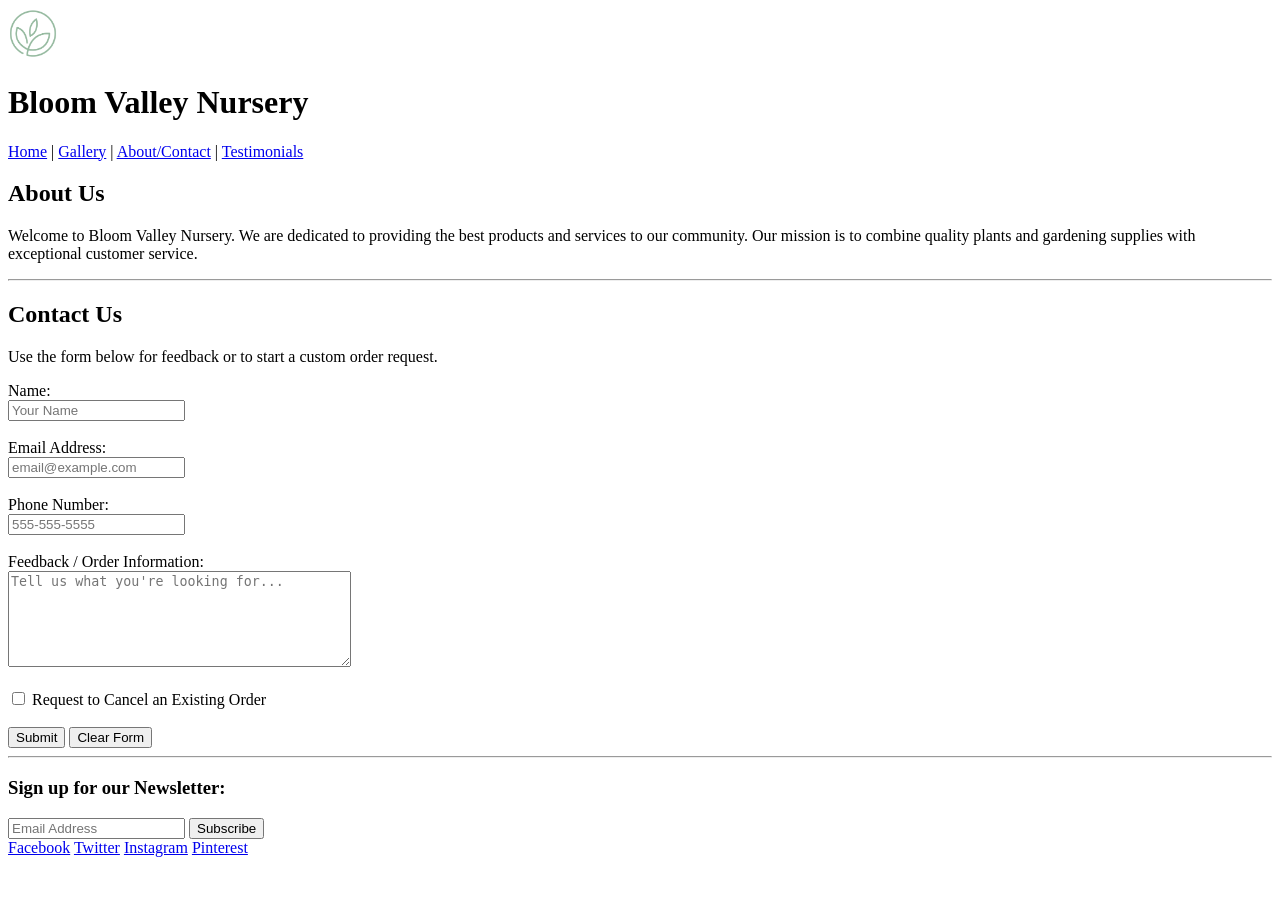
==== contact.html @ 154b28f0 "Initial files" ====
<!DOCTYPE html>
<html lang="en">
<head>
    <meta charset="UTF-8">
    <title>About & Contact | Bloom Valley Nursery</title>
</head>
<body>

    <header>
        <img src="images/logo.png" alt="Client Logo" width="50">
        <h1>Bloom Valley Nursery</h1>
        <nav>
            <a href="index.html">Home</a> | 
            <a href="gallery.html">Gallery</a> | 
            <a href="contact.html">About/Contact</a> | 
            <a href="testimonials.html">Testimonials</a>
        </nav>
    </header>

    <main>
        <section id="about-us">
            <h2>About Us</h2>
            <p>Welcome to Bloom Valley Nursery. We are dedicated to providing the best products and 
               services to our community. Our mission is to combine quality plants and gardening supplies 
               with exceptional customer service.</p>
        </section>

        <hr>

        <section id="contact-form">
            <h2>Contact Us</h2>
            <p>Use the form below for feedback or to start a custom order request.</p>
            
            <form>
                <label for="full-name">Name:</label><br>
                <input type="text" id="full-name" name="full-name" placeholder="Your Name" required><br><br>

                <label for="email-address">Email Address:</label><br>
                <input type="email" id="email-address" name="email-address" placeholder="email@example.com" required><br><br>

                <label for="phone-number">Phone Number:</label><br>
                <input type="tel" id="phone-number" name="phone-number" placeholder="555-555-5555"><br><br>

                <label for="order-info">Feedback / Order Information:</label><br>
                <textarea id="order-info" name="order-info" rows="6" cols="40" placeholder="Tell us what you're looking for..."></textarea><br><br>

                <input type="checkbox" id="cancel-request" name="cancel-request">
                <label for="cancel-request">Request to Cancel an Existing Order</label><br><br>

                <button type="submit">Submit</button>
                <button type="reset">Clear Form</button>
            </form>
        </section>

        <hr>

        <section id="newsletter">
            <h3>Sign up for our Newsletter:</h3>
            <form>
                <input type="email" placeholder="Email Address">
                <button type="submit">Subscribe</button>
            </form>
        </section>
    </main>

    <footer>
        <nav>
            <a href="#">Facebook</a>
            <a href="#">Twitter</a>
            <a href="#">Instagram</a>
            <a href="#">Pinterest</a>
        </nav>
    </footer>

</body>
</html>
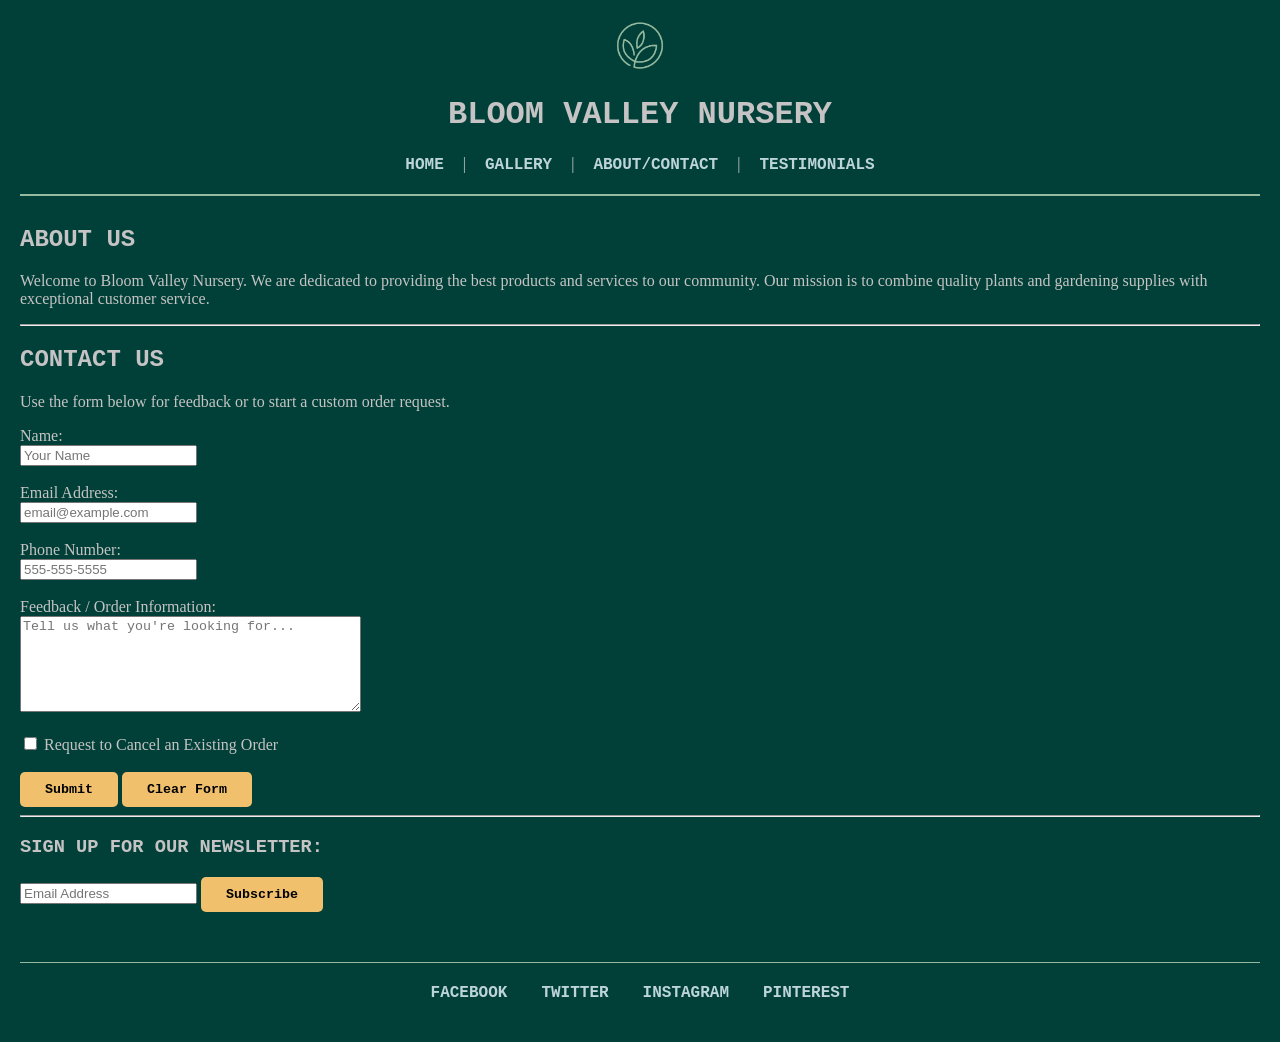
==== commit 0e5839e9: "Please enter the commit message for your changes. Lines starting  with '' will be ignored, and an em" ====
--- a/contact.html
+++ b/contact.html
@@ -2,6 +2,7 @@
 <html lang="en">
 <head>
     <meta charset="UTF-8">
+    <link rel="stylesheet" href="style.css">
     <title>About & Contact | Bloom Valley Nursery</title>
 </head>
 <body>
--- a/style.css
+++ b/style.css
@@ -0,0 +1,126 @@
+/* General Page Styling */
+body {
+    background-color: #014038; /* Canopy Green */
+    color: #C5C3C3;            /* Willow Gray */
+    font-family: "Comic Sans MS", "Comic Sans", cursive; /* General Text */
+    margin: 0;
+    padding: 20px;
+}
+
+/* Typography for Headers */
+h1, h2, h3, nav a {
+    font-family: "Courier New", Courier, monospace;
+    font-weight: bold;
+    text-transform: uppercase;
+}
+
+/* Header & Navigation */
+header {
+    text-align: center;
+    border-bottom: 2px solid #96BAA0; /* Meadow Mist accent */
+    padding-bottom: 20px;
+    margin-bottom: 30px;
+}
+
+nav a {
+    color: #BDD4DA; /* Sky Bloom */
+    text-decoration: none;
+    margin: 0 15px;
+}
+
+nav a:hover {
+    color: #F0C06D; /* Sunlit Petal */
+}
+
+/* Promo Row */
+/* Container for the promo boxes */
+#promos {
+    display: flex;               
+    justify-content: center;     
+    align-items: center;         
+    gap: 20px;                   
+    margin: 20px 0;
+    flex-wrap: nowrap;           
+}
+
+/* The individual boxes around the images */
+#promos div {
+    background-color: #96BAA0;   /* Meadow Mist */
+    padding: 10px;
+    border-radius: 8px;
+    width: 120px;                
+    text-align: center;
+}
+
+#promos img {
+    max-width: 100%;             
+    height: auto;
+    border-radius: 4px;
+}
+
+/* Hero Section */
+#hero {
+    display: flex;
+    align-items: center;
+    justify-content: space-between;
+    gap: 40px;
+    background-color: rgba(247, 247, 247, 0.1); /* Cloudy Gray with transparency */
+    padding: 40px;
+    border-radius: 15px;
+}
+
+#hero img {
+    border: 5px solid #F0C06D; /* Sunlit Petal frame */
+}
+
+button {
+    background-color: #F0C06D; /* Sunlit Petal */
+    font-family: "Courier New", Courier, monospace;
+    font-weight: bold;
+    padding: 10px 25px;
+    border: none;
+    cursor: pointer;
+    border-radius: 5px;
+}
+
+/* Value Perks & Highlights */
+#value-perks {
+    display: flex;               
+    justify-content: space-around; 
+    align-items: center;         
+    padding: 30px 0;
+    margin-top: 20px;
+    border-top: 2px solid #96BAA0; /* Meadow Mist divider line */
+}
+
+#value-perks h2 {
+    font-family: "Courier New", Courier, monospace;
+    font-weight: bold;
+    color: #C5C3C3;              /* Willow Gray */
+    margin: 0;
+    flex: 1;                     
+    text-align: left;
+}
+
+#value-perks div {
+    font-family: "Comic Sans MS", cursive;
+    color: #C5C3C3;              /* Willow Gray */
+    flex: 1;                     
+    text-align: center;          
+    font-size: 1.1rem;
+}
+
+/* Categories List */
+#categories {
+    display: flex;
+    justify-content: center;
+    gap: 100px;
+}
+
+/* Footer */
+footer {
+    text-align: center;
+    margin-top: 50px;
+    padding: 20px;
+    border-top: 1px solid #96BAA0;
+}
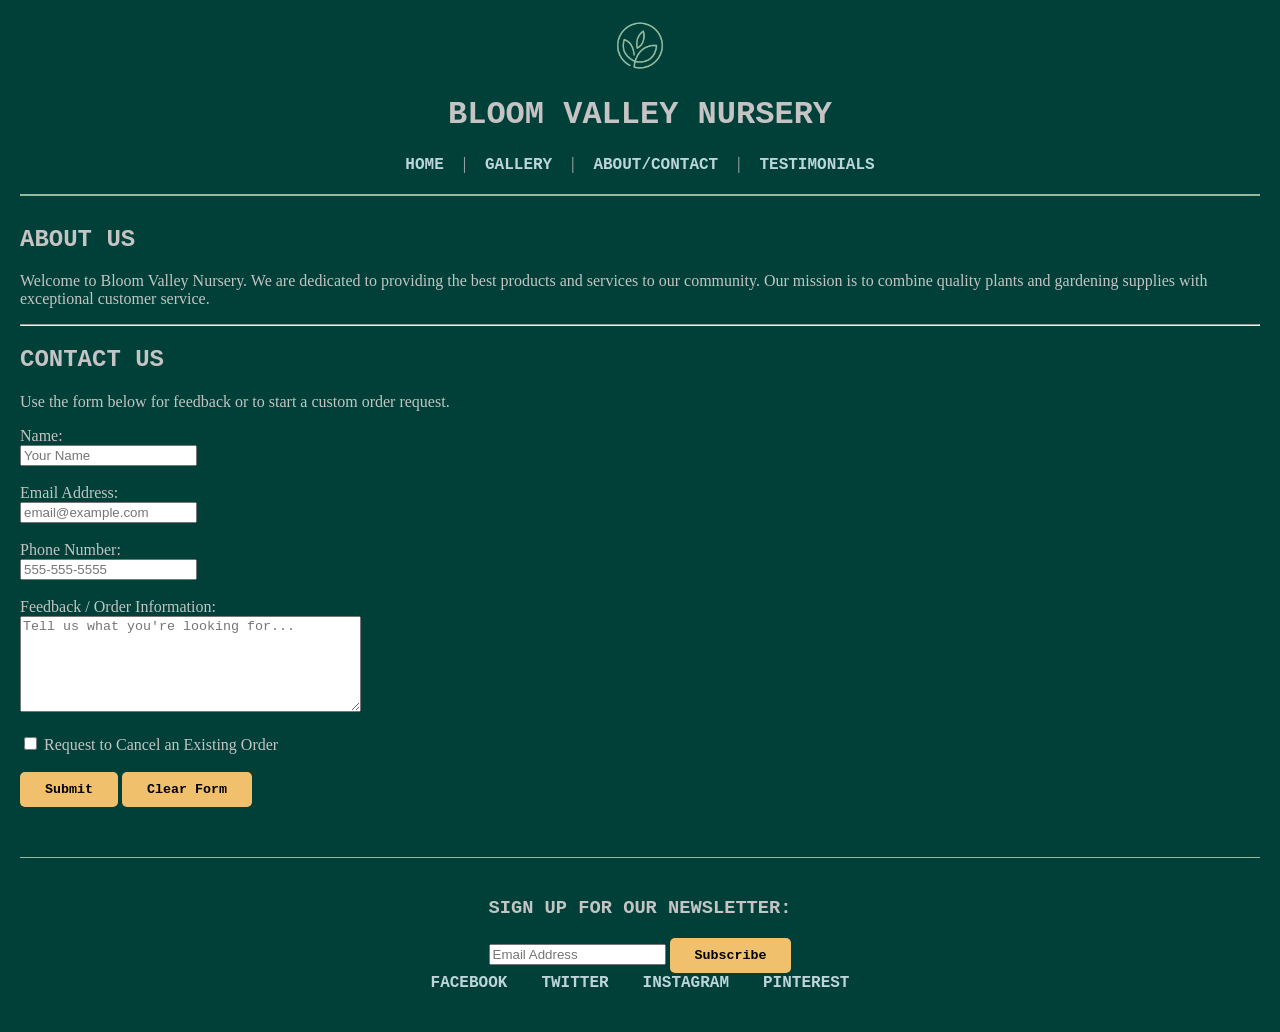
==== commit d9ed2b65: "Please enter the commit message for your changes. Lines starting  with '' will be ignored, and an em" ====
--- a/contact.html
+++ b/contact.html
@@ -27,12 +27,11 @@
         </section>
 
         <hr>
-
-        <section id="contact-form">
+<section id="contact-section">
             <h2>Contact Us</h2>
             <p>Use the form below for feedback or to start a custom order request.</p>
             
-            <form>
+            <form id="contact-form">
                 <label for="full-name">Name:</label><br>
                 <input type="text" id="full-name" name="full-name" placeholder="Your Name" required><br><br>
 
@@ -40,31 +39,29 @@
                 <input type="email" id="email-address" name="email-address" placeholder="email@example.com" required><br><br>
 
                 <label for="phone-number">Phone Number:</label><br>
-                <input type="tel" id="phone-number" name="phone-number" placeholder="555-555-5555"><br><br>
+                <input type="tel" id="phone-number" name="phone-number" placeholder="555-555-5555" required><br><br>
 
                 <label for="order-info">Feedback / Order Information:</label><br>
-                <textarea id="order-info" name="order-info" rows="6" cols="40" placeholder="Tell us what you're looking for..."></textarea><br><br>
+                <textarea id="order-info" name="order-info" rows="6" cols="40" required placeholder="Tell us what you're looking for..."></textarea><br><br>
 
                 <input type="checkbox" id="cancel-request" name="cancel-request">
                 <label for="cancel-request">Request to Cancel an Existing Order</label><br><br>
 
-                <button type="submit">Submit</button>
+                <button type="submit" id="submit-btn">Submit</button>
                 <button type="reset">Clear Form</button>
             </form>
         </section>
 
-        <hr>
-
-        <section id="newsletter">
-            <h3>Sign up for our Newsletter:</h3>
-            <form>
-                <input type="email" placeholder="Email Address">
-                <button type="submit">Subscribe</button>
-            </form>
-        </section>
     </main>
 
     <footer>
+        <section id="newsletter">
+            <h3>Sign up for our Newsletter:</h3>
+            <form id="newsletter-form">
+                <input type="email" id="subscriber-email" placeholder="Email Address" required>
+                <button type="submit" id="subscribe-btn">Subscribe </button>
+            </form>
+        </section>
         <nav>
             <a href="#">Facebook</a>
             <a href="#">Twitter</a>
@@ -72,6 +69,35 @@
             <a href="#">Pinterest</a>
         </nav>
     </footer>
+    <script>
+        const subBtn = document.getElementById('subscribe-btn');
+        const subForm = document.getElementById('newsletter-form');
+        
+        if (subBtn && subForm) {
+        subBtn.addEventListener('click', function(event) {
+            if (subForm.checkValidity()) {
+                event.preventDefault();
+                alert("Thank you for subscribing.");
+                subForm.reset();
+            }
+        });
+        }
 
+    const submitBtn = document.getElementById('submit-btn');
+    const contactForm = document.getElementById('contact-form');
+
+    if (submitBtn && contactForm) {
+        submitBtn.addEventListener('click', function(event) {
+
+            if (contactForm.checkValidity()) {
+                event.preventDefault(); 
+                alert("Thank you for your message.");
+                contactForm.reset(); 
+            }
+        });
+    }
+
+    </script>
+        
 </body>
 </html>
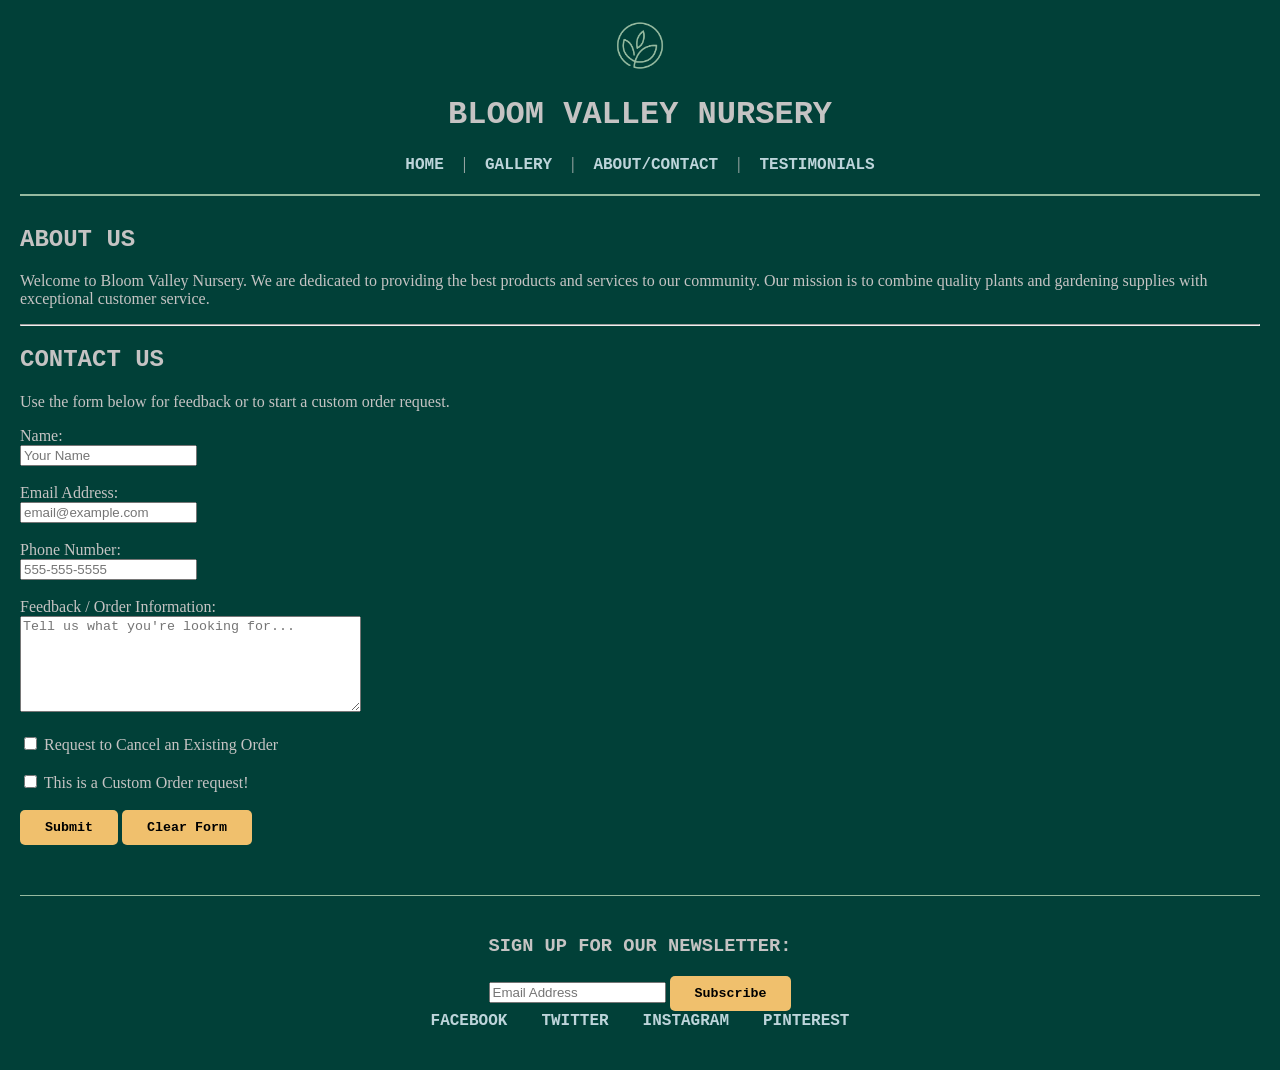
==== commit 1573f90c: "modified:   contact.html 	modified:   gallery.html" ====
--- a/contact.html
+++ b/contact.html
@@ -46,6 +46,8 @@
 
                 <input type="checkbox" id="cancel-request" name="cancel-request">
                 <label for="cancel-request">Request to Cancel an Existing Order</label><br><br>
+                <input type="checkbox" id="is-order-check" name="is-order-check">
+                <label for="is-order-check">This is a Custom Order request!</label><br><br>
 
                 <button type="submit" id="submit-btn">Submit</button>
                 <button type="reset">Clear Form</button>
@@ -70,33 +72,48 @@
         </nav>
     </footer>
     <script>
+        // 1. Newsletter Logic (Same as before)
         const subBtn = document.getElementById('subscribe-btn');
         const subForm = document.getElementById('newsletter-form');
-        
         if (subBtn && subForm) {
-        subBtn.addEventListener('click', function(event) {
-            if (subForm.checkValidity()) {
-                event.preventDefault();
-                alert("Thank you for subscribing.");
-                subForm.reset();
-            }
-        });
+            subBtn.addEventListener('click', function(event) {
+                if (subForm.checkValidity()) {
+                    event.preventDefault();
+                    alert("Thank you for subscribing.");
+                    subForm.reset();
+                }
+            });
         }
 
-    const submitBtn = document.getElementById('submit-btn');
-    const contactForm = document.getElementById('contact-form');
+        // 2. Contact Form Logic with localStorage
+        const submitBtn = document.getElementById('submit-btn');
+        const contactForm = document.getElementById('contact-form');
 
-    if (submitBtn && contactForm) {
-        submitBtn.addEventListener('click', function(event) {
+        if (submitBtn && contactForm) {
+            submitBtn.addEventListener('click', function(event) {
 
-            if (contactForm.checkValidity()) {
-                event.preventDefault(); 
-                alert("Thank you for your message.");
-                contactForm.reset(); 
-            }
-        });
-    }
+                if (contactForm.checkValidity()) {
+                    event.preventDefault(); 
 
+                    // --- NEW: Capture the data for Storage ---
+                    const orderData = {
+                        name: document.getElementById('full-name').value,
+                        email: document.getElementById('email-address').value,
+                        phone: document.getElementById('phone-number').value,
+                        details: document.getElementById('order-info').value,
+                        isCancellation: document.getElementById('cancel-request').checked,
+                        isOrder: document.getElementById('is-order-check').checked,
+                    };
+
+                    // --- NEW: Save to localStorage ---
+                    localStorage.setItem('customOrderRequest', JSON.stringify(orderData));
+
+                    alert("Thank you for your message!");
+                    contactForm.reset(); 
+
+                }
+            });
+        }
     </script>
         
 </body>
